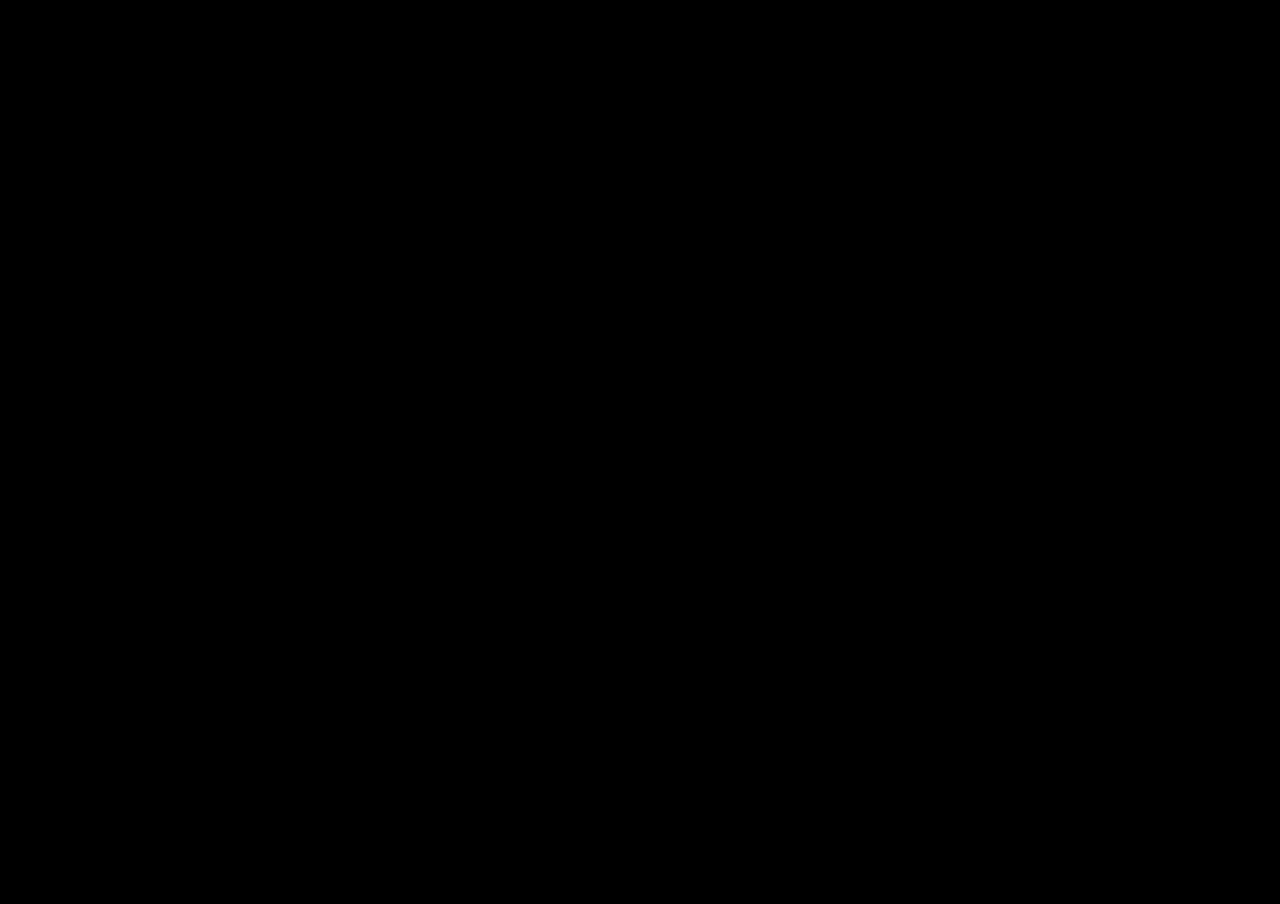
==== collage_play.html @ 340eab33 "collagee" ====
<!DOCTYPE html>
<html lang="en">

<head>
  <meta charset="UTF-8">
  <meta name="viewport" content="width=device-width, initial-scale=1.0">
  <title>Happy Birthday - Collage</title>
  <style>
    body {
      margin: 0;
      padding: 0;
      background-color: #000;
      display: flex;
      justify-content: center;
      align-items: center;
      height: 100vh;
      width: 100vw;
      overflow: hidden;
    }

    .video-container {
      position: relative;
      width: 100vw;
      height: 100vh;
    }

    video {
      width: 100%;
      height: 100%;
      object-fit: cover;
    }

    /* 2x2 Grid overlaying the video */
    .hotspots-grid {
      position: absolute;
      top: 0;
      left: 0;
      width: 100%;
      height: 100%;
      display: grid;
      grid-template-columns: 1fr 1fr;
      grid-template-rows: 1fr 1fr;
      z-index: 10;
    }

    /* Invisible clickable links */
    .hotspot {
      display: block;
      width: 100%;
      height: 100%;
      text-decoration: none;
      /* Optional: subtle flash on tap/hover */
      transition: background-color 0.2s ease;
      -webkit-tap-highlight-color: rgba(255, 255, 255, 0.2);
    }

    .hotspot:active {
      background-color: rgba(255, 255, 255, 0.15);
    }
  </style>
</head>

<body>
  <div class="video-container">
    <video id="collageVideo" src="collage.mp4" autoplay playsinline loop muted></video>
    
    <!-- Clickable overlays for the 4 images in the collage video -->
    <div class="hotspots-grid">
      <a href="#" class="hotspot" title="Image 1"></a>
      <a href="envelopes.html" class="hotspot" title="Letterbox"></a>
      <a href="#" class="hotspot" title="Image 3"></a>
      <a href="download.mp4" class="hotspot" title="Image 4"></a>
    </div>
  </div>

  <script>
    const video = document.getElementById('collageVideo');

    // Attempt to autoplay the video seamlessly
    video.play().catch(error => {
      console.log("Autoplay prevented. Waiting for a tap to play.");
      // If the browser blocks autoplay, wait for a user tap
      document.body.addEventListener('click', () => {
        video.play();
      }, { once: true });
    });
  </script>
</body>

</html>
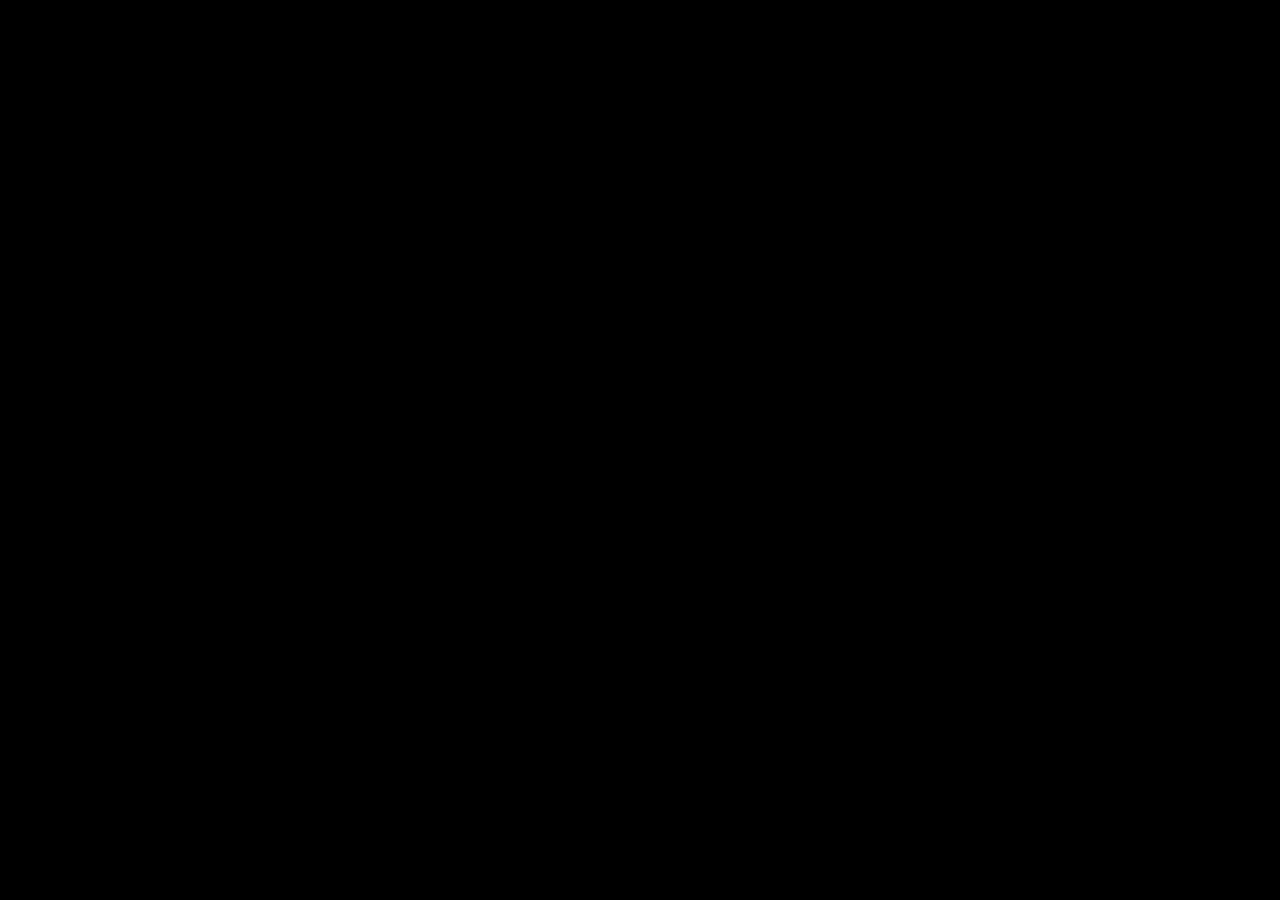
==== commit 30b55b3a: "size issue" ====
--- a/collage_play.html
+++ b/collage_play.html
@@ -5,29 +5,43 @@
   <meta charset="UTF-8">
   <meta name="viewport" content="width=device-width, initial-scale=1.0">
   <title>Happy Birthday - Collage</title>
+  <link rel="prefetch" href="music.html">
+  <link rel="prefetch" href="envelopes.html">
+  <link rel="prefetch" href="download_play.html">
+  <link rel="prefetch" href="download.mp4">
   <style>
-    body {
+    html, body {
       margin: 0;
       padding: 0;
+      width: 100%;
+      height: 100%;
+      overflow: hidden;
       background-color: #000;
-      display: flex;
-      justify-content: center;
-      align-items: center;
-      height: 100vh;
-      width: 100vw;
-      overflow: hidden;
     }
 
     .video-container {
-      position: relative;
-      width: 100vw;
-      height: 100vh;
+      position: fixed;
+      top: 0;
+      left: 0;
+      width: 100%;
+      height: 100%;
     }
 
     video {
       width: 100%;
       height: 100%;
       object-fit: cover;
+      pointer-events: none;
+    }
+
+    /* Hide Safari's native play overlay on iOS */
+    video::-webkit-media-controls,
+    video::-webkit-media-controls-enclosure,
+    video::-webkit-media-controls-panel,
+    video::-webkit-media-controls-play-button,
+    video::-webkit-media-controls-start-playback-button {
+      display: none !important;
+      -webkit-appearance: none;
     }
 
     /* 2x2 Grid overlaying the video */
@@ -49,7 +63,6 @@
       width: 100%;
       height: 100%;
       text-decoration: none;
-      /* Optional: subtle flash on tap/hover */
       transition: background-color 0.2s ease;
       -webkit-tap-highlight-color: rgba(255, 255, 255, 0.2);
     }
@@ -62,28 +75,27 @@
 
 <body>
   <div class="video-container">
-    <video id="collageVideo" src="collage.mp4" autoplay playsinline loop muted></video>
-    
+    <video id="collageVideo" src="collage.mp4" autoplay playsinline webkit-playsinline loop muted></video>
+
     <!-- Clickable overlays for the 4 images in the collage video -->
     <div class="hotspots-grid">
-      <a href="#" class="hotspot" title="Image 1"></a>
+      <a href="music.html" class="hotspot" title="Image 1"></a>
       <a href="envelopes.html" class="hotspot" title="Letterbox"></a>
       <a href="#" class="hotspot" title="Image 3"></a>
-      <a href="download.mp4" class="hotspot" title="Image 4"></a>
+      <a href="download_play.html" class="hotspot" title="Image 4"></a>
     </div>
   </div>
 
   <script>
     const video = document.getElementById('collageVideo');
 
-    // Attempt to autoplay the video seamlessly
-    video.play().catch(error => {
-      console.log("Autoplay prevented. Waiting for a tap to play.");
-      // If the browser blocks autoplay, wait for a user tap
-      document.body.addEventListener('click', () => {
-        video.play();
-      }, { once: true });
-    });
+    function tryPlay() {
+      video.play().catch(() => {});
+    }
+
+    tryPlay();
+    document.addEventListener('touchstart', tryPlay, { once: true, passive: true });
+    document.addEventListener('click', tryPlay, { once: true });
   </script>
 </body>
 
